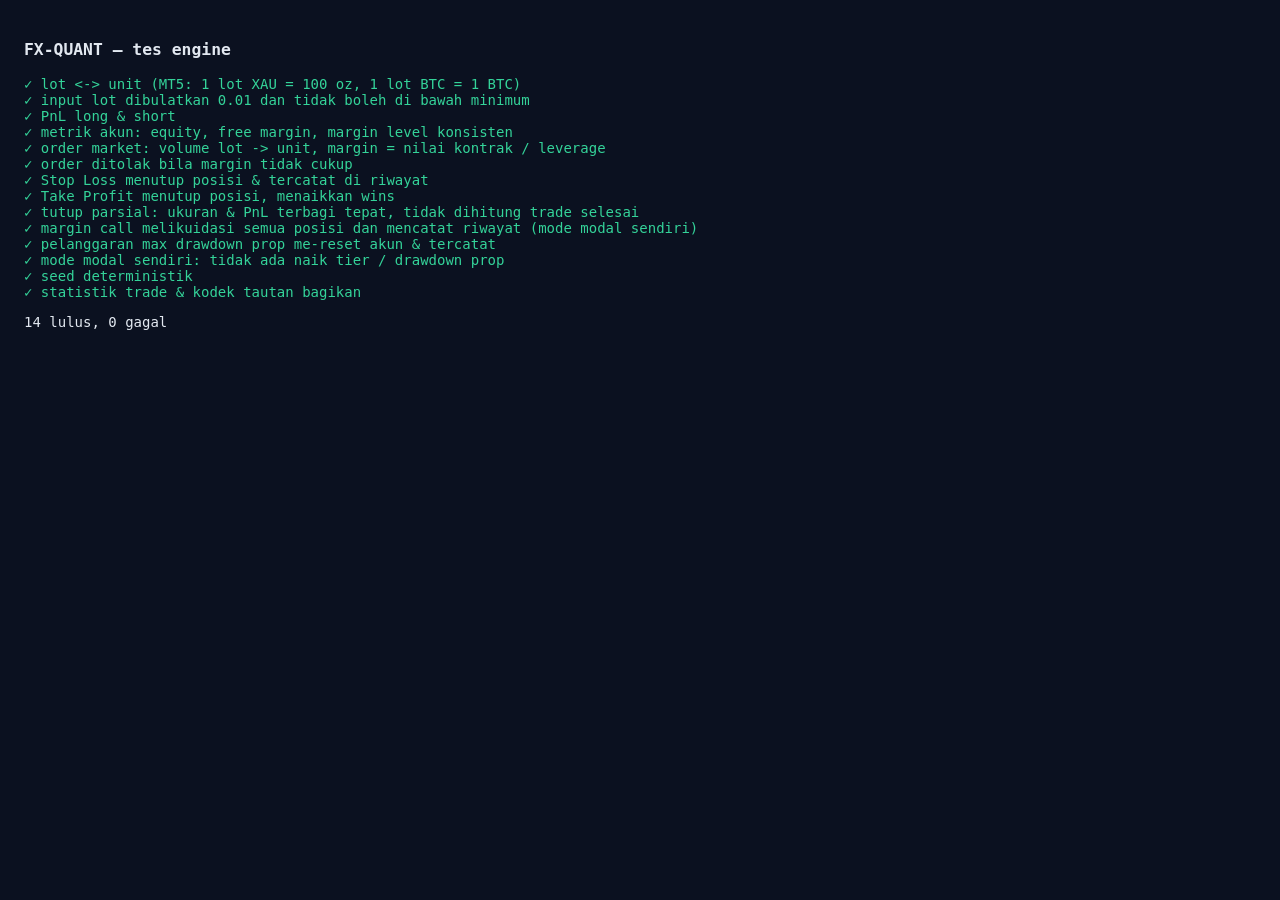
==== tests/index.html @ 77d283f6 "first commit" ====
<!DOCTYPE html><html lang="id"><head><meta charset="UTF-8"><title>FX-QUANT tests</title>
<style>body{font:14px monospace;background:#0b1120;color:#e2e8f0;padding:16px}.ok{color:#34d399}.bad{color:#fb7185}</style></head>
<body><h3>FX-QUANT — tes engine</h3><div id="out"></div>
<script src="stubs.js"></script><script src="../js/core.js"></script><script src="../js/engine.js"></script><script src="../js/history.js"></script>
<script src="shims.js"></script><script src="cases.js"></script>
<script>const r=runAll();document.querySelector('#out').innerHTML=r.results.map(x=>`<div class="${x.ok?'ok':'bad'}">${x.ok?'✓':'✗'} ${x.n}${x.ok?'':' → '+x.err}</div>`).join('')+`<p>${r.passed} lulus, ${r.failed} gagal</p>`;</script></body></html>
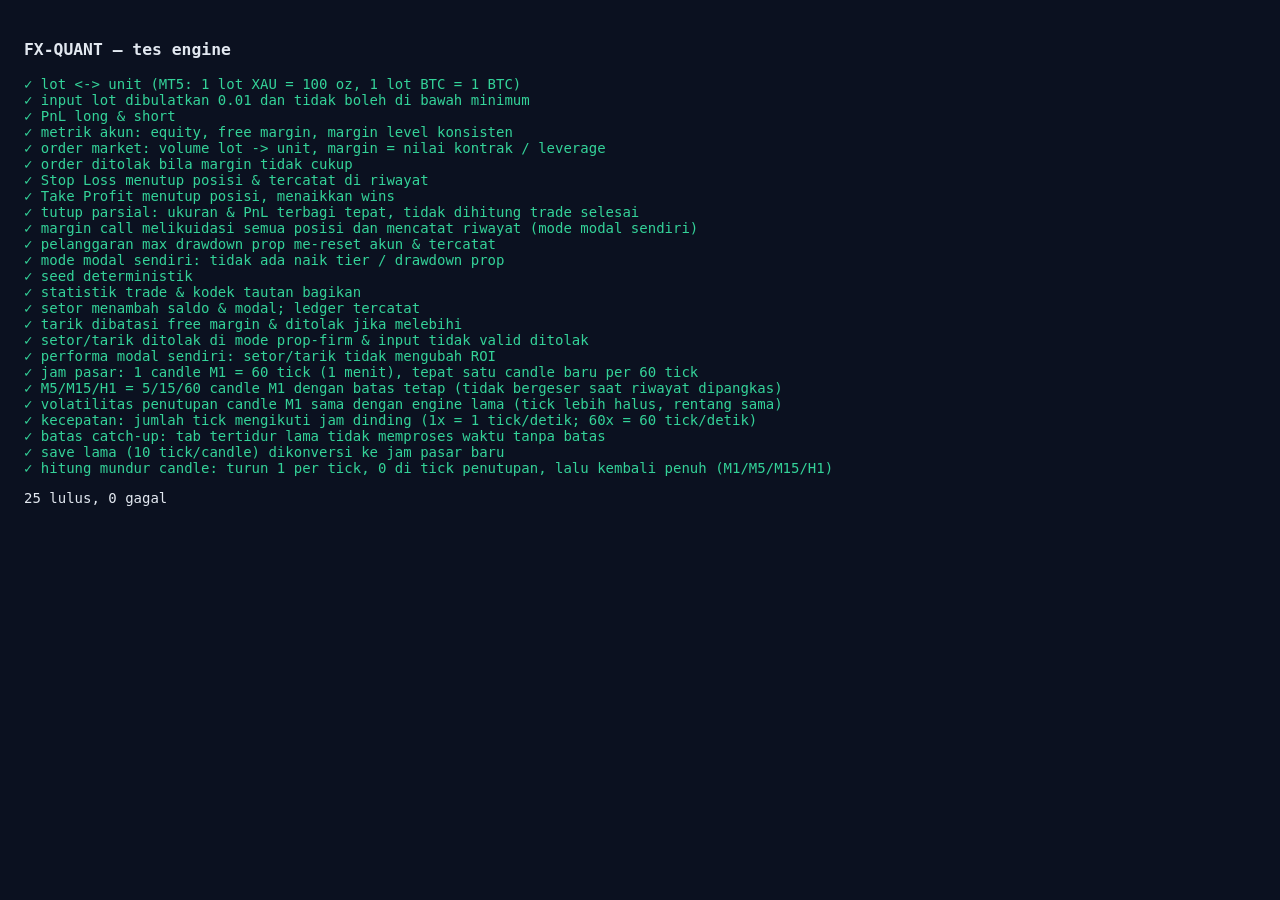
==== commit 375f53c1: "second commit" ====
--- a/tests/index.html
+++ b/tests/index.html
@@ -1,6 +1,6 @@
 <!DOCTYPE html><html lang="id"><head><meta charset="UTF-8"><title>FX-QUANT tests</title>
 <style>body{font:14px monospace;background:#0b1120;color:#e2e8f0;padding:16px}.ok{color:#34d399}.bad{color:#fb7185}</style></head>
 <body><h3>FX-QUANT — tes engine</h3><div id="out"></div>
-<script src="stubs.js"></script><script src="../js/core.js"></script><script src="../js/engine.js"></script><script src="../js/history.js"></script>
+<script src="stubs.js"></script><script src="../js/core.js"></script><script src="../js/engine.js"></script><script src="../js/history.js"></script><script src="../js/cash.js"></script><script src="../js/persist.js"></script>
 <script src="shims.js"></script><script src="cases.js"></script>
 <script>const r=runAll();document.querySelector('#out').innerHTML=r.results.map(x=>`<div class="${x.ok?'ok':'bad'}">${x.ok?'✓':'✗'} ${x.n}${x.ok?'':' → '+x.err}</div>`).join('')+`<p>${r.passed} lulus, ${r.failed} gagal</p>`;</script></body></html>
